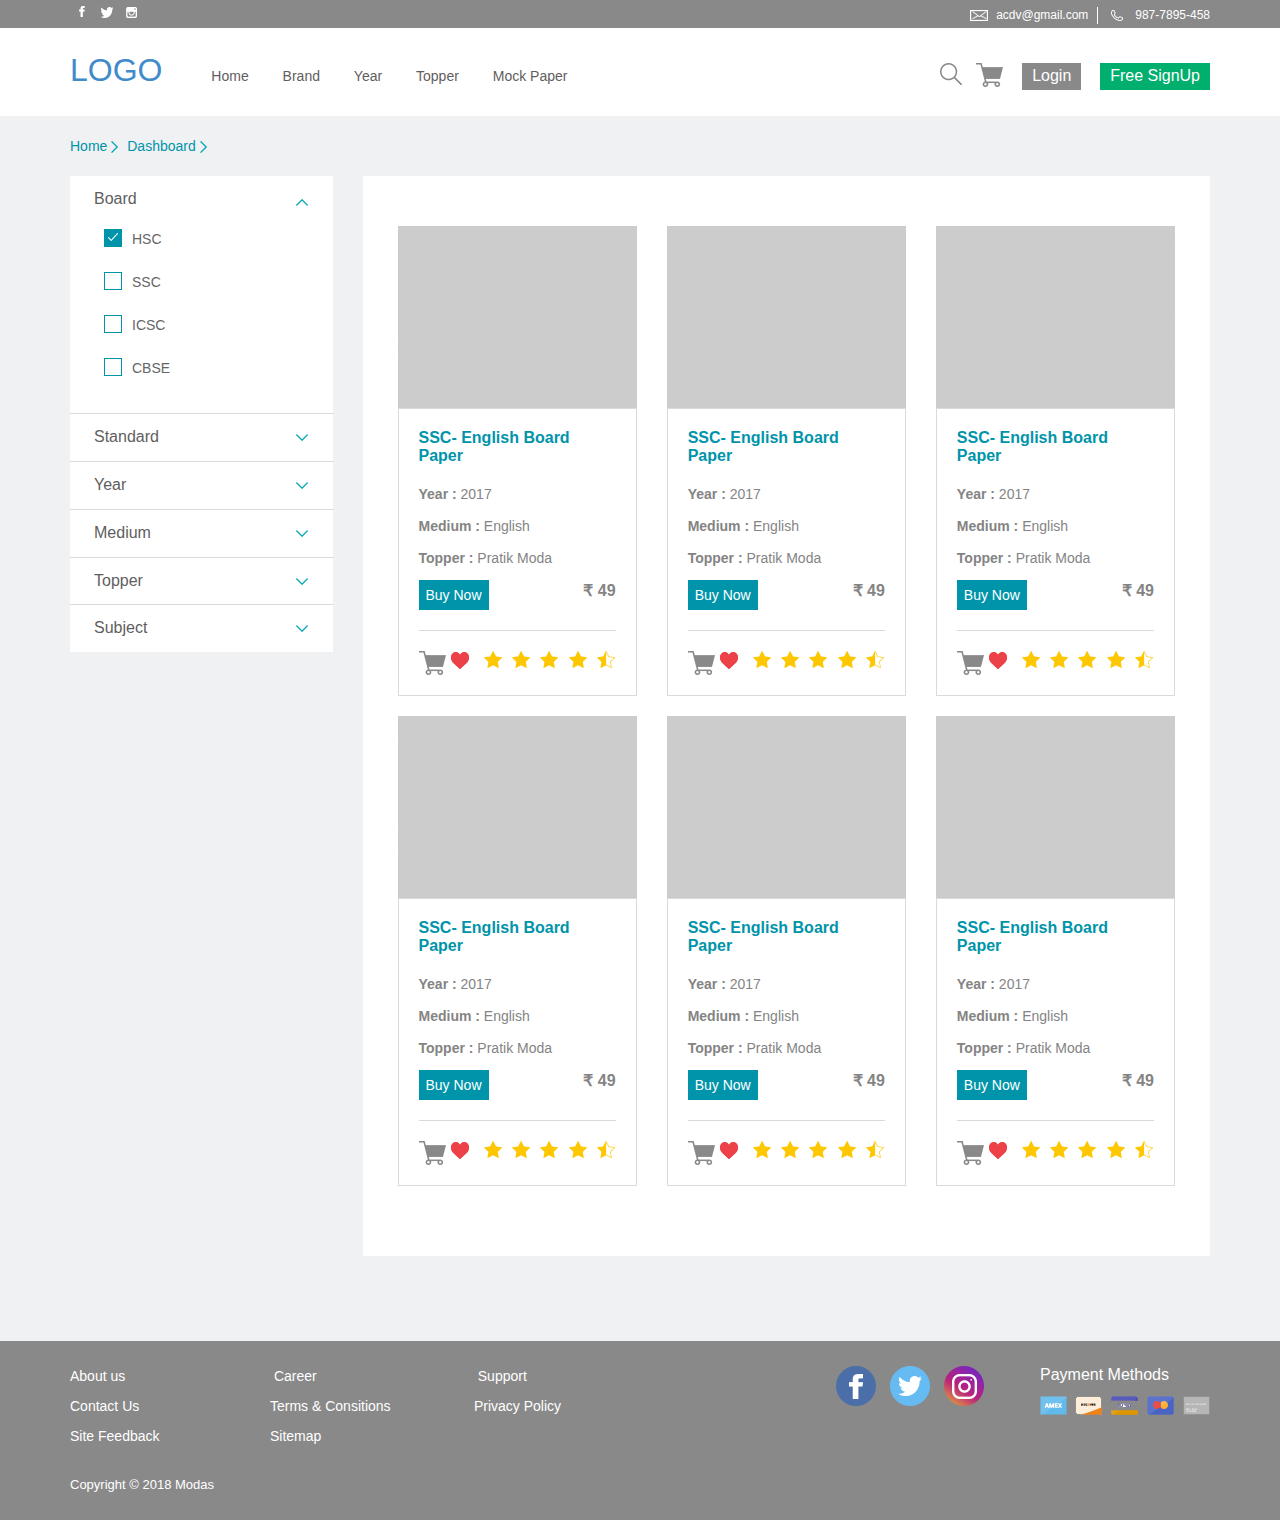
==== listing-page.html @ 91ec1459 "merged changes" ====
<!DOCTYPE html>
<html lang="en">

<head>
    <meta charset="UTF-8">
    <meta name="viewport" content="width=device-width, initial-scale=1.0">
    <meta http-equiv="X-UA-Compatible" content="ie=edge">
    <title>Document</title>
    <link rel="stylesheet" href="css/bootstrap.min.css">
    <link rel="stylesheet" href="css/owl.carousel.min.css">
    <link rel="stylesheet" href="css/style.css">
    <link rel="stylesheet" href="css/dashboard.css">
    <link rel="stylesheet" href="css/listingPage.css">
   
    <link rel="stylesheet" href="css/responsive.css">
</head>

<body>
    <header>
        <div class="topHeader">
            <div class="container">
                <div class="row">
                    <div class="col-xs-12">
                        <ul class="social-icon pull-left">
                            <li><a href="#" class="sprt sprt-fb"></a></li>
                            <li><a href="#" class="sprt sprt-twitter"></a></li>
                            <li><a href="#" class="sprt sprt-insta"></a></li>
                        </ul>
                        <ul class="contact pull-right">
                            <li><a class="sprt sprt-email" href="mailto:abcd@gmail.com">acdv@gmail.com</a></li>
                            <li><a class="sprt sprt-call brLeft" href="tel:998964875">987-7895-458</a></li>
                        </ul>
                    </div>
                </div>
            </div>
        </div>
        <div class="bottomHeader">
            <div class="container">
                <div class="row">
                    <div class="col-xs-12 col-sm-7">
                        <div class="logo">
                            <a href="#">logo</a>
                        </div>
                        <div class="humburger">
                            
                            <span class="line"></span>
                            <span class="line"></span>
                            <span class="line"></span>
                          
                    </div>
                        <ul class="main-navigation">
                            <li>
                                <a href="">Home</a>
                                <ul class="dropdown">
                                    <li><a href="">sub menus</a></li>
                                    <li><a href="">sub menus</a></li>
                                    <li><a href="">sub menus</a></li>
                                    <li><a href="">sub menus</a></li>
                                </ul>
                            </li>
                            <li><a href="">Brand</a></li>
                            <li><a href="">Year</a></li>
                            <li><a href="">Topper</a></li>
                            <li><a href="">Mock Paper</a></li>
                        </ul>
                    </div>
                    <div class="col-xs-12 col-sm-5 text-right m-topIcon">
                        <div class="search">
                            <a href=""><img src="images/search-icon.png" alt=""></a>
                        </div>
                        <div class="add-cart">
                            <a href=""><img src="images/add-cart.png" alt=""></a>
                        </div>
                       <div class="mobile_login js-popup" data-target="js-loginPopup">
                           <a href="#"><img src="images/mobile_login.png" alt=""></a>
                       </div>
                        <div class="btns-warp hidden-xs">
                            <button class="default-btns btns js-popup" data-target="js-loginPopup">Login</button>
                            <button class="btns pri-btns js-popup" data-target="js-signUpPopup">Free SignUp</button>
                        </div>
                    </div>
                </div>
            </div>
        </div>
    </header>
    <div class="breadcumBox">
        <div class="container">
            <div class="row">
                <ul class="col-md-12">
                    <li><a href="#">Home</a></li>
                    <li><a href="#">Dashboard</a></li>
                </ul>
            </div>
        </div>
    </div>
    
    <div class="listingPageWrap">
        <div class="container">
            <div class="row">
                <div class="col-md-3">
                    <ul class="filderDiv">
                        <li class="accordLi">
                            <a href="#" class="toggle active">Board</a>
                                <div class="inner" style="display: block;">
                                <div class="checkboxDiv">
                                    <input type="checkbox" name="board" id="HSC" value="HSC" checked>
                                    <label for="HSC">HSC</label>
                                </div>
                                <div class="checkboxDiv">
                                    <input type="checkbox" name="board" id="SSC" value="SSC">
                                    <label for="SSC">SSC</label>
                                </div>
                                <div class="checkboxDiv">
                                    <input type="checkbox" name="board" id="ICSC" value="ICSC">
                                    <label for="ICSC">ICSC</label>
                                </div>
                                <div class="checkboxDiv">
                                    <input type="checkbox" name="board" id="CBSE" value="CBSE">
                                    <label for="CBSE">CBSE</label>
                                </div>
                            </div>
                        </li>
                        
                        <li class="accordLi">
                            <a href="#" class="toggle">Standard</a>
                            <div class="inner">
                                <div class="checkboxDiv">
                                    <input type="checkbox" name="standard" id="twelth" value="twelth" checked>
                                    <label for="twelth">12<sup>th</sup> Class</label>
                                </div>
                                <div class="checkboxDiv">
                                    <input type="checkbox" name="standard" id="SSC" value="SSC">
                                    <label for="eleventh">11<sup>th</sup> Class</label>
                                </div>
                                <div class="checkboxDiv">
                                    <input type="checkbox" name="standard" id="tenth" value="tenth">
                                    <label for="tenth">10<sup>th</sup> Class</label>
                                </div>
                                <div class="checkboxDiv">
                                    <input type="checkbox" name="standard" id="ninth" value="ninth">
                                    <label for="ninth">9<sup>th</sup> Class</label>
                                </div>
                            </div>
                        </li>
                        
                        <li class="accordLi">
                            <a href="#" class="toggle">Year</a>
                            <div class="inner">
                                <div class="checkboxDiv">
                                    <input type="checkbox" name="board" id="2018" value="2018" checked>
                                    <label for="2018">2018</label> 
                                </div>
                                <div class="checkboxDiv">
                                    <input type="checkbox" name="board" id="2017" value="2017">
                                    <label for="2017">2017</label>
                                </div>
                                <div class="checkboxDiv">
                                    <input type="checkbox" name="board" id="2016" value="2016">
                                    <label for="2016">2016</label>
                                </div>
                                <div class="checkboxDiv">
                                    <input type="checkbox" name="board" id="2015" value="2015">
                                    <label for="2015">2015</label>
                                </div>
                            </div>
                        </li>
                        
                        <li class="accordLi">
                            <a href="#" class="toggle">Medium</a>
                            <div class="inner">
                                <div class="checkboxDiv">
                                    <input type="checkbox" name="medium" id="2018" value="2018" checked>
                                    <label for="2018">English</label> 
                                </div>
                                <div class="checkboxDiv">
                                    <input type="checkbox" name="medium" id="Hindi" value="Hindi">
                                    <label for="Hindi">Hindi</label>
                                </div>
                                <div class="checkboxDiv">
                                    <input type="checkbox" name="medium" id="Marathi" value="Marathi">
                                    <label for="Marathi">Marathi</label>
                                </div>
                            </div>
                        </li>
                        <li class="accordLi">
                            <a href="#" class="toggle">Topper</a>
                            <div class="inner">
                                <div class="checkboxDiv">
                                    <input type="checkbox" name="topper" id="first" value="first" checked>
                                    <label for="first">1<sup>st</sup> Topper</label> 
                                </div>
                                <div class="checkboxDiv">
                                    <input type="checkbox" name="topper" id="second" value="second">
                                    <label for="second">2<sup>st</sup> Topper</label>
                                </div>
                                <div class="checkboxDiv">
                                    <input type="checkbox" name="topper" id="third" value="third">
                                    <label for="third">3<sup>st</sup> Topper</label>
                                </div>
                            </div>
                        </li>
                        
                        <li class="accordLi">
                            <a href="#" class="toggle">Subject</a>
                            <div class="inner">
                                <div class="checkboxDiv">
                                    <input type="checkbox" name="subject" id="English" value="English" checked>
                                    <label for="English">English</label> 
                                </div>
                                <div class="checkboxDiv">
                                    <input type="checkbox" name="subject" id="Hindi" value="Hindi">
                                    <label for="Hindi">Hindi</label>
                                </div>
                                <div class="checkboxDiv">
                                    <input type="checkbox" name="subject" id="Marathi" value="Marathi">
                                    <label for="Marathi">Marathi</label>
                                </div>
                                <div class="checkboxDiv">
                                    <input type="checkbox" name="subject" id="Maths" value="Maths">
                                    <label for="Maths">Maths</label>
                                </div>
                                <div class="checkboxDiv">
                                    <input type="checkbox" name="subject" id="Science" value="Science">
                                    <label for="Science">Science</label>
                                </div>
                            </div>
                        </li>
                    </ul>
                </div>
                <div class="col-md-9">
                    <ul class="productMainDiv">
                        <li class="col-md-4">
                            <picture>
                                <img src="images/product.png">
                            </picture>
                            <div class="productDetails">
                                <h3>SSC- English Board Paper</h3>
                                <p><strong>Year :</strong> <span>2017</span></p>
                                <p><strong>Medium :</strong> <span>English</span></p>
                                <p><strong>Topper :</strong> <span>Pratik Moda</span></p>
                                <div class="buyAmountBox">
                                    <a href="#">Buy Now</a>
                                    <span class="amount">&#8377; 49</span>
                                </div>
                                <div class="ratingBox">
                                    <a href="#">
                                        <img src="images/add-cart.png">
                                    </a>
                                    <div class="heartCheckbox">
                                        <input type="checkbox" name="heart" id="heart" value="heart" checked>
                                        <label for="heart"></label>
                                    </div>
                                    <div class="ratingPng">
                                        <img src="images/rate4half.png"/>
                                    </div>
                                </div>
                            </div>
                        </li>
                        <li class="col-md-4">
                            <picture>
                                <img src="images/product.png">
                            </picture>
                            <div class="productDetails">
                                <h3>SSC- English Board Paper</h3>
                                <p><strong>Year :</strong> <span>2017</span></p>
                                <p><strong>Medium :</strong> <span>English</span></p>
                                <p><strong>Topper :</strong> <span>Pratik Moda</span></p>
                                <div class="buyAmountBox">
                                    <a href="#">Buy Now</a>
                                    <span class="amount">&#8377; 49</span>
                                </div>
                                <div class="ratingBox">
                                    <a href="#">
                                        <img src="images/add-cart.png">
                                    </a>
                                    <div class="heartCheckbox">
                                        <input type="checkbox" name="heart" id="heart" value="heart" checked>
                                        <label for="heart"></label>
                                    </div>
                                    <div class="ratingPng">
                                        <img src="images/rate4half.png"/>
                                    </div>
                                </div>
                            </div>
                        </li>
                        <li class="col-md-4">
                            <picture>
                                <img src="images/product.png">
                            </picture>
                            <div class="productDetails">
                                <h3>SSC- English Board Paper</h3>
                                <p><strong>Year :</strong> <span>2017</span></p>
                                <p><strong>Medium :</strong> <span>English</span></p>
                                <p><strong>Topper :</strong> <span>Pratik Moda</span></p>
                                <div class="buyAmountBox">
                                    <a href="#">Buy Now</a>
                                    <span class="amount">&#8377; 49</span>
                                </div>
                                <div class="ratingBox">
                                    <a href="#">
                                        <img src="images/add-cart.png">
                                    </a>
                                    <div class="heartCheckbox">
                                        <input type="checkbox" name="heart" id="heart" value="heart" checked>
                                        <label for="heart"></label>
                                    </div>
                                    <div class="ratingPng">
                                        <img src="images/rate4half.png"/>
                                    </div>
                                </div>
                            </div>
                        </li>
                        <li class="col-md-4">
                            <picture>
                                <img src="images/product.png">
                            </picture>
                            <div class="productDetails">
                                <h3>SSC- English Board Paper</h3>
                                <p><strong>Year :</strong> <span>2017</span></p>
                                <p><strong>Medium :</strong> <span>English</span></p>
                                <p><strong>Topper :</strong> <span>Pratik Moda</span></p>
                                <div class="buyAmountBox">
                                    <a href="#">Buy Now</a>
                                    <span class="amount">&#8377; 49</span>
                                </div>
                                <div class="ratingBox">
                                    <a href="#">
                                        <img src="images/add-cart.png">
                                    </a>
                                    <div class="heartCheckbox">
                                        <input type="checkbox" name="heart" id="heart" value="heart" checked>
                                        <label for="heart"></label>
                                    </div>
                                    <div class="ratingPng">
                                        <img src="images/rate4half.png"/>
                                    </div>
                                </div>
                            </div>
                        </li>
                        <li class="col-md-4" >
                            <picture>
                                <img src="images/product.png">
                            </picture>
                            <div class="productDetails">
                                <h3>SSC- English Board Paper</h3>
                                <p><strong>Year :</strong> <span>2017</span></p>
                                <p><strong>Medium :</strong> <span>English</span></p>
                                <p><strong>Topper :</strong> <span>Pratik Moda</span></p>
                                <div class="buyAmountBox">
                                    <a href="#">Buy Now</a>
                                    <span class="amount">&#8377; 49</span>
                                </div>
                                <div class="ratingBox">
                                    <a href="#">
                                        <img src="images/add-cart.png">
                                    </a>
                                    <div class="heartCheckbox">
                                        <input type="checkbox" name="heart" id="heart" value="heart" checked>
                                        <label for="heart"></label>
                                    </div>
                                    <div class="ratingPng">
                                        <img src="images/rate4half.png"/>
                                    </div>
                                </div>
                            </div>
                        </li>
                        <li class="col-md-4">
                            <picture>
                                <img src="images/product.png">
                            </picture>
                            <div class="productDetails">
                                <h3>SSC- English Board Paper</h3>
                                <p><strong>Year :</strong> <span>2017</span></p>
                                <p><strong>Medium :</strong> <span>English</span></p>
                                <p><strong>Topper :</strong> <span>Pratik Moda</span></p>
                                <div class="buyAmountBox">
                                    <a href="#">Buy Now</a>
                                    <span class="amount">&#8377; 49</span>
                                </div>
                                <div class="ratingBox">
                                    <a href="#">
                                        <img src="images/add-cart.png">
                                    </a>
                                    <div class="heartCheckbox">
                                        <input type="checkbox" name="heart" id="heart" value="heart" checked>
                                        <label for="heart"></label>
                                    </div>
                                    <div class="ratingPng">
                                        <img src="images/rate4half.png"/>
                                    </div>
                                </div>
                            </div>
                        </li>
                    </ul>
                </div>
            </div>
        </div>
    </div>
    <footer>
        <div class="container">
            <div class="row">
                <div class="col-xs-12">
                    <ul class="quick-link">
                        <li><a href="">About us</a></li>
                        
                        
                        <li><a href="">Career</a></li>
                        <li><a href="">Support</a></li><li><a href="">Contact Us</a></li><li><a href="">Terms &amp; Consitions</a></li>
                        <li><a href="">Privacy Policy</a></li><li><a href="">Site Feedback</a></li><li><a href="">Sitemap</a></li>
                        
                        
                    </ul>
                    <div class="pull-right">
                        <ul class="footer-social">
                            <li><a href=""><img src="images/fb.png" alt=""></a></li>
                            <li><a href=""><img src="images/twitter.png" alt=""></a></li>
                            <li><a href=""><img src="images/insta.png" alt=""></a></li>
                        </ul>
                        <div class="footer-payment">
                            <h4>Payment Methods</h4>
                            <img src="images/paymentModes.png" alt="">
                        </div>
                    </div>
                   
                </div>
                <div class="col-xs-12">
                    <div class="copy-right">
                        <p>Copyright &copy; 2018 Modas</p>
                    </div>
                </div>
            </div>
        </div>
        <div class="modal-wrapper js-loginPopup">
            <div class="modal">
                <div class="head">
                <p><strong>Login</strong> </p>
                    <a class="btn-close js-closePopup" href="javascript:;"></a>
                </div>
                <div class="content login">
                    <form action="" method="" class="" role="form">
                        <div id="" class="form-group">
                            <input id="username" class="form-control" name="username" type="text" size="18" alt="login" required="">
                            <span class="form-highlight"></span>
                            <span class="form-bar"></span>
                            <div class="errorMsg">Please enter Login Name</div>
                            <label for="username" class="float-label">login</label>
                        </div>
                        <div id="" class="form-group">
                            <input id="passwd" class="form-control" name="password" type="password" size="18" alt="password" required="">
                            <span class="form-highlight"></span>
                            <span class="form-bar"></span>
                            <label for="password" class="float-label">password</label>
                            <a href="#" class="password-visible"><img src="images/visible-password.png" alt=""></a>
                        </div>
                        <div>
                           <button class="default-btns btns secBtn loaderActive">Login 
                           <div class="loaderN loader-4"><span></span><span></span><span></span></div>
                           </button>
                           <a href="" class="pull-right pass-forget link">Forget Password</a>
                        </div>
                    </form>
                    <div class="or">
                        <span>or</span>
                    </div>
                    <div class="social-login">
                        <p>Login with your social network</p>
                        <div class="btns-warp clearfix">
                            <button class="btns fbBtn">Facebook</button>
                            <button class="btns gBtn pull-right">Gmail</button>
                        </div>
                    </div>
                    <div class="text-center">
                        <p class="pdT25">Don't Have an account? <a href="#" class="link js-popup" data-target="js-signUpPopup">Sign Up </a></p>
                    </div>
                </div>
            </div>
        </div>
        <div class="modal-wrapper js-signUpPopup">
            <div class="modal">
                <div class="head">
                <p><strong>Sign Up</strong> </p>
                    <a class="btn-close js-closePopup" href="javascript:;"></a>
                </div>
                <div class="content login">
                    <form action="" method="" class="" role="form">
                        <div id="" class="form-group">
                            <input id="" class="form-control" name="username" type="text" size="18" alt="login" required="">
                            <span class="form-highlight"></span>
                            <span class="form-bar"></span>
                            <label for="username" class="float-label">Full Name</label>
                        </div>
                        <div id="" class="form-group">
                            <input id="" class="form-control" name="username" type="text" size="18" alt="login" required="">
                            <span class="form-highlight"></span>
                            <span class="form-bar"></span>
                            <label for="username" class="float-label">Mobile Number</label>
                        </div>
                        <div id="" class="form-group">
                            <input id="" class="form-control" name="username" type="text" size="18" alt="login" required="">
                            <span class="form-highlight"></span>
                            <span class="form-bar"></span>
                            <label for="username" class="float-label">Email</label>
                        </div>
                        <div id="" class="form-group">
                            <input id="passwd" class="form-control" name="password" type="password" size="18" alt="password" required="">
                            <span class="form-highlight"></span>
                            <span class="form-bar"></span>
                            <label for="password" class="float-label">Password</label>
                            <a href="#" class="password-visible"><img src="images/visible-password.png" alt=""></a>
                        </div>
                        <div id="" class="form-group">
                            <input id="confirm-passwd" class="form-control" name="password" type="password" size="18" alt="password" required="">
                            <span class="form-highlight"></span>
                            <span class="form-bar"></span>
                            <label for="password" class="float-label">Confirm Password</label>
                            <a href="#" class="password-visible"><img src="images/visible-password.png" alt=""></a>
                        </div>
                        <div>
                           <button class="default-btns btns secBtn">Login</button>
                        </div>
                    </form>
                    <div class="text-center">
                        <p class="pdT25">Have an account? <a href="#" class="link js-popup" data-target="js-loginPopup">Login</a></p>
                    </div>
                </div>
            </div>
        </div>
    </footer>
    <script src="js/jquery.js"></script>
    <script src="js/owl.carousel.js"></script>
    <script src="js/global.js"></script>
</body>

</html>
---- css/style.css ----
/*fonts start*/
/* @font-face {
     font-family: 'Raleway-Regular';
     src: url('../fonts/glyphicons-halflings-regular.eot');
     src: url('../fonts/glyphicons-halflings-regular.eot?#iefix') format('embedded-opentype'), url('../fonts/glyphicons-halflings-regular.woff2') format('woff2'), url('../fonts/glyphicons-halflings-regular.woff') format('woff'), url('../fonts/glyphicons-halflings-regular.ttf') format('truetype'), url('../fonts/glyphicons-halflings-regular.svg#Lato-Regular') format('svg');
}
 */
/*fonts end*/
/* ============================== 2. Global styles ============================== */
body {
  font-family: 'Arial', sans-serif;
  color: #5f5e5e;
  font-size: 14px;
  background: #eff1f3;
}
h1, h2, h3, h4, h5, h6, p, ul {
  margin: 0;
  padding: 0;
}
h1, h2, h3, h4, h5 {
  font-family: 'arial', sans-serif;
}
ul, li {
  list-style-type: none;
  display: inline-block 
}
p, span {
  font-size: 14px;
  color: #848484;
  font-weight: 300;
}
a {
  text-decoration: none;
  display: inline-block;
  outline: none;
}
a:hover, a:focus, a:visited {
  text-decoration: none;
  outline: none;
}
img {
  max-width: 100%;
  display: inline-block;
}
button {
  border: none;
  outline: none;
  box-shadow: none;
  display: block;
  padding: 0;
  background: transparent;
}
input, textarea {
  font-family: 'Hind', sans-serif;
  display: block;
  font-size: 16px;
  line-height: 28px;
  outline: none;
  box-shadow: none;
  -webkit-transition: all 0.3s ease-in-out;
  transition: all 0.3s ease-in-out;
}
.btns {
  display: inline-block;
 padding: 2px 10px;
  background: #898989;
  margin-left: 15px;
  color: #fff;
  position: relative;
  font-size: 16px;
}
.btns:hover{

}
.default-btns {
}
.pri-btns {
  background: #00ae6e;
}
/*Header styling*/
header {
}
.topHeader {
  background-color: #898989;
  padding: 4px 0;
}
.contact li:last-child{
  margin-left: 5px;
}
.contact a {
  color: #ffffff;
  display: inline-block;
  font-size: 12px;
  padding-left: 37px;
  pointer-events: none;
}

.contact a.brLeft{ border-left: 1px solid #fff;
}
.social-icon li {
      padding: 0 3px;
}
.social-icon li a {
  display: inline-block;
  width: 15px;
  height: 15px;
}
.sprt{
  background-image: url(../images/spirt.png);
}
.sprt-email{
  background-position: 4px -77px;
}
.sprt-call{
  background-position: 4px -102px;
}
.sprt-fb{
  background-position: -7px -9px;
}
.sprt-twitter{
      background-position: -7px -30px;
}
.sprt-insta{
    background-position: -7px -52px;
}
.bottomHeader {
  background-color: #fff;
  padding: 20px 0;
}
.bottomHeader .btns-warp {
  padding-top: 15px;
  display: inline-block;
}
.main-navigation {
  padding-left: 30px;
}
.main-navigation li {
  padding: 0 15px;
  position: relative;
  padding-bottom: 10px;
}
.main-navigation a {
  color: #5f5e5e;
  position: relative;
  transition: all 0.5s ease;
}
.main-navigation a:hover, .main-navigation a.active {
  color: #292929;
}
.main-navigation a:after {
  content: '';
  position: absolute;
  top: 100%;
  width: 0;
  left: 50%;
  background: #0094aa;
  height: 2px;
  transition: all 0.3s ease;
}
.main-navigation a:hover:after {
  width: 100%;
  left: 0%;
}
.main-navigation .dropdown{
  position: absolute;
  width: 120px;
  left: 0;
  z-index: 1;
  opacity: 0;
  visibility: hidden;
  padding: 5px 10px;
  left: -25px;
  background: #fff;
  top: 30px;
  border-radius: 5px;
  border: 1px solid #e8e8e8;
  transform: translateY(10px);
  box-shadow: 0px 0px 20px #c5c5c5;
  transition:all 0.3s ease;
}
.main-navigation li:hover .dropdown{
    opacity: 1;
  visibility: visible;
    transform: translateY(0px);
} 
.main-navigation .dropdown:after{
  content:'';
  position: absolute;
  bottom: 100%;
  width: 15px;
  border-bottom: 6px solid #fff;
  border-right: 6px solid transparent;
  border-left: 6px solid transparent;
  left: 45%;
  box-shadow: 0px -5px 25px #bdbcbc;
}
ul.dropdown li{
  padding: 0;
  text-align: center;
  display: block;
  padding-bottom: 5px;
  /* border-bottom: 1px solid #dadada; */
}
.logo {
  display: inline-block;
}
.logo a {
  font-size: 32px;
  text-transform: uppercase;
}
.logo a img{
  width: 70%;
}
.search{
  display: inline-block;
  padding: 0 10px;
  vertical-align: top;
  padding-top: 15px;
}
.add-cart{display: inline-block;vertical-align: top;    padding-top: 15px;}
.humburger{
  display: none;

}
/*banner*/
.banner {
  position: relative;
}
.banner img{
 width:100%;
 min-height: 300px;
}
.banner-detail {
  position: absolute;
  top: 0;
  left: 0;
  height: 100%;
  width: 100%;
}
.banner-detail h2 {
  font-size: 45px;
  text-transform: uppercase;
  color: #0094aa;
  padding-bottom: 10px;
}
.banner-detail p {
}
/*sub heading*/
.subHeading {
  background: #0094aa;
  padding: 30px 0;
}
.info-img {
  width: 19%;
  display: inline-block;
  padding: 30px 0;
}
.info-img img {
}
.info-detail {
  width: 73%;
  display: inline-block;
  vertical-align: top;
  padding-left: 20px;
  border-left: 1px solid #fff;
  min-height: 150px;
  padding-bottom: 41px;
  overflow: hidden;
  position: relative;
  margin-left: 20px;
}
.info-detail h4 {
  color: #fff;
  padding-bottom: 15px;
}
.info-detail p {
  color: #fff;
  font-size: 13px;
  line-height: 16px;
  padding-right: 40px;
}
.info-detail a {
  position: absolute;
  bottom: 0;
  color: #fff;
  background: #002f47;
  padding: 1px 5px;
  border: 1px solid #fff;
}
.toppers {
  padding: 30px 0;
}
.head-title {
  color: #5f5e5e;
  font-size: 18px;
  text-transform: uppercase;
  font-weight: bold;
  padding: 12px 0;
  padding-left: 20px;
  position: relative;
}
.head-title:before {
  content: '';
  width: 6px;
  height: 100%;
  position: absolute;
  left: 0;
  top: 0;
  background: #0094aa;
}
.stu-profile {
  margin: 20px 0;
  border: 1px solid #e4e4e4;
}
.stu-profile .stu-img {
  width: 40%;
  float: left;
  height: 144px;
  background: #ccc;
 /* width: 120px;
  */
}
.stu-detail {
  width: 60%;
  float: left;
  background: #fff;
  min-height: 144px;
  padding: 15px 20px;
}
.stu-detail p {
  color: #0094aa;
  font-weight: 600;
  min-height: 40px;
  padding-bottom: 30px;
}
.stu-detail span {
  display: block;
}
.stu-detail em {
  font-weight: bold;
  font-style: normal;
}
.brB {
  border-bottom: 1px solid #ccc;
  margin-bottom: 20px;
}
.testi-profile {
  background: #fff;
  position: relative;
  margin: 0;
  padding: 60px 20px 20px;
  width: 100%;
  float: left;
  border: 1px solid #ccc;
  margin-top: 55px;
  display: inline-block;
  /* margin: 0 1%;
  */
}
.testi-img {
  width: 90px;
  height: 90px;
  background: #ccc;
  border-radius: 50%;
  position: absolute;
  top: -45px;
  left: 50%;
  transform: translateX(-50%);
  border: 2px solid #fff;
}
.testi-detail h4 {
  font-size: 16px;
  font-weight: bold;
  padding-bottom: 10px;
  text-align: center;
}
.testi-detail p {
  font-size: 13px;
  line-height: 16px;
  text-align: justify;
}
.text-detail {
  position: absolute;
  padding-top: 80px;
  width: 40%;
}
footer {
  padding: 25px 0;
  background: #898989;
}
.quick-link {
  width: 55%;
}
.quick-link li {
  width: 200px;
}
.quick-link a {
  color: #fff;
  display: inline-block;
  margin-bottom: 10px;
  position: relative;
  transition: all 0.5s ease;
}
.quick-link a:hover {
}
.quick-link a:after {
  content: '';
  position: absolute;
  top: 100%;
  width: 0;
  left: 50%;
  background: #0094aa;
  height: 2px;
  transition: all 0.5s ease;
}
.quick-link a:hover:after {
  width: 100%;
  left: 0%;
}
.footer-social {
  vertical-align: top;
  width: 200px;
  height: 50px;
}
.footer-social li {
  padding-right: 10px;
}
.footer-payment {
  display: inline-block;
  vertical-align: top;
}
.footer-payment h4 {
  color: #fff;
  padding-bottom: 10px;
  font-size: 16px;
}
.copy-right p {
  color: #fff;
  padding-top: 20px;
  font-size: 13px;
}
.or{
position: relative;
text-align: center;
border-bottom: 1px solid #ccc;
margin-top: 15px;
}
.or span{
position: absolute;
padding: 3px 5px;
background: #fff;
top: -13px;
left: 48%;
}
/**/
.form-group {
position: relative;
margin-top: 30px;
margin-bottom: 20px;
}
.input-group {
position: relative;
}
.form-control {display: block;height: 36px;width: 100%;border: none;border-radius: 0 !important;font-size: 16px;font-weight: 300;padding: 0;padding-top: 1rem;background-color: transparent;box-shadow: none;border-bottom: 1px solid #dadada;}
.input-group .form-control {
position: relative;
z-index: inherit;
float: inherit;
width: 100%;
margin-bottom: 0;
}
.form-control:focus {
border-color: #757575;
outline: none;
box-shadow: none;
}
/* -- label styles ---------------------------------- */
label {
position: absolute;
top: -18px;
color: #b1b1b1;
font-size: 12px;
font-weight: 300;
transition: 0.2s ease all;
-moz-transition: 0.2s ease all;
-webkit-transition: 0.2s ease all;
}
.form-horizontal .control-label {
position: relative;
top: 0;
margin-bottom: 0;
}
@media (min-width: 768px) {
.form-horizontal .control-label {
 font-size: 16px;
}
}
.float-label {
left: 6px;
top: 10px;
font-size: 16px;
pointer-events: none;
}
/* active state */
.form-control:focus ~ .float-label,
.form-control:valid ~ .float-label {top: -6px;font-size: 12px;left: 0;}
/* input colors ---- */
.form-control:focus ~ label {
color: #03a9f4;
}
.form-control:focus ~ .form-bar:before,
.form-control:focus ~ .form-bar:after {
background: #03a9f4;
}
/* help-block */
.form-group .help-block {
position: absolute;
}
.help-block {
color: #bdbdbd;
font-size: 12px;
font-weight: 300;
}
/* input addon ---*/
.input-group-addon {
border: none;
background: transparent;
}
/* ------  inline ----*/
.input-group-addon,
.form-inline .input-group {
display: table-cell;
}
.input-group-addon,
.input-group-btn {
width: inherit;
}
.input-group {
width: 100%;
}
@media (min-width: 768px) {
.form-inline .form-group {
 margin-top: 16px;
}
.input-group-btn,
.input-group .form-control,
.input-group-addon,
.form-inline .input-group {
 display: inline-block;
}
.input-group {
 width: auto;
}
}
/* -- bar styles -------------------------------------- */
.form-bar {
position: relative;
display: block;
width: 100%;
}
.form-bar:before,
.form-bar:after {
content: '';
height: 1px;
width: 0;
bottom: 0;
position: absolute;
transition: 0.3s ease all;
-moz-transition: 0.3s ease all;
-webkit-transition: 0.3s ease all;
}
.form-bar:before {
left: 50%;
}
.form-bar:after {
right: 50%;
}
/* active state */
.form-control:focus ~ .form-bar:before,
.form-control:focus ~ .form-bar:after {
width: 50%;
}
/* -- highlighter styles ------------------------------ */
.form-highlight {
position: absolute;
height: 60%;
width: 60px;
top: 25%;
left: 0;
pointer-events: none;
opacity: 0.4;
}
/* active state */
.form-control:focus ~ .form-highlight {
-webkit-animation: inputHighlighter 0.3s ease;
-moz-animation: inputHighlighter 0.3s ease;
animation: inputHighlighter 0.3s ease;
}
/* -- highlighter animation --------------------------- */
@-webkit-keyframes inputHighlighter {
from {
 background: #5264AE;
}
to {
 width: 0;
 background: transparent;
}
}
@-moz-keyframes inputHighlighter {
from {
 background: #5264AE;
}
to {
 width: 0;
 background: transparent;
}
}
@keyframes inputHighlighter {
from {
 background: #5264AE;
}
to {
 width: 0;
 background: transparent;
}
}
/*-- Checkbox --------------------------- */
/* 
* Core styles required for the checkboxes.
* @author Jason Mayes 2014, www.jasonmayes.com
*/
.form-group.checkbox {
margin-top: 20px;
}
.checkbox input[type='checkbox'] {
height: 0;
width: 0;
opacity: 0;
}
.checkbox label {
font-size: 14px;
font-weight: 300;
line-height: 1;
display: inline-block;
overflow: hidden;
position: relative;
top: 10px;
padding-left: 0;
}
.checkbox .chk-span {
top: 0;
border: 1px solid #5a5a5a;
color: #1d1d1d;
cursor: pointer;
display: inline-block;
float: left;
height: 14px;
margin: 0 14px 14px 1px;
outline-color: #eaeaea;
padding: 0;
position: relative;
width: 14px;
-webkit-transition: all 0.2s ease-in-out;
-moz-transition: all 0.2s ease-in-out;
transition: all 0.2s ease-in-out;
z-index: 1;
}
.checkbox .chk-span.checked {
top: -2px;
border-left: 2px solid #03a9f4;
border-bottom: 4px solid #03a9f4;
border-top: 1px solid rgba(0, 0, 0, 0);
border-right: 1px solid rgba(0, 0, 0, 0);
-webkit-transform: rotate(-45deg) scaleY(0.5);
-moz-transform: rotate(-45deg) scaleY(0.5);
-ms-transform: rotate(-45deg) scaleY(0.5);
-o-transform: rotate(-45deg) scaleY(0.5);
transform: rotate(-45deg) scaleY(0.5);
}
.checkbox .chk-span.checked {
border-left-color: #03a9f4;
border-bottom-color: #03a9f4;
}
.checkbox input[type='checkbox']:focus ~ label {
color: #03a9f4;
}
.checkbox input[type='checkbox']:focus ~ label .chk-span {
border-color: #03a9f4;
}
.checkbox input[type='checkbox']:focus ~ label .chk-span.checked {
border-left-color: #03a9f4;
border-bottom-color: #03a9f4;
border-top: 1px solid rgba(0, 0, 0, 0);
border-right: 1px solid rgba(0, 0, 0, 0);
}
@media (min-width: 768px) {
.form-inline .radio label,
.form-inline .checkbox label {
 padding-left: 5px;
}
}
.form-control-static {
font-size: 16px;
}
.form-control[disabled],
.form-control[readonly],
fieldset[disabled] .form-control {
background-color: transparent;
border-bottom-style: dashed;
}
#focusedInput {
border-color: #ccc;
border-color: rgba(82, 168, 236, 0.8);
outline: 0;
box-shadow: none;
}


/*model*/
.modal-wrapper{width:100%;height:100%;position:fixed;top:0;left:0;z-index: 99;background: rgba(0, 0, 0, 0.75);visibility:hidden;opacity:0;-webkit-transition: all 0.25s ease-in-out;-moz-transition: all 0.25s ease-in-out;-o-transition: all 0.25s ease-in-out;transition: all 0.25s ease-in-out;}

.modal-wrapper.open{
opacity:1;
visibility:visible;
}

.modal{
width: 350px;
height:auto;
max-height: 500px;
display: inline-block;
margin: 0 auto;
position:relative;
background: #fff;
top: 50%;
left:50%;
transform: translate(-50%,-50%);
background:#fff
opacity:0
-webkit-transition: all 0.5s ease-in-out;
-moz-transition: all 0.5s ease-in-out;
-o-transition: all 0.5s ease-in-out;
transition: all 0.5s ease-in-out;
}

.modal-wrapper.open .modal{
margin-top: 0;
opacity:1;
}

.head{width: 100%;/* height:32px; */padding: 20px 20px 0px 20px;overflow:hidden;background: #01bce500;}

.btn-close{
width: 19px;
height: 25px;
display:inline-block;
float:right;
color: #ccc;
margin-top: -5px;
}

.btn-close::before, .btn-close::after{
content:'';
width: 25px;
height: 2px;
display:block;
background: #b5b5b5;
}

.btn-close::before{
margin-top: 13px;
-webkit-transform:rotate(45deg);
-moz-transform:rotate(45deg);
-o-transform:rotate(45deg);
transform: rotate(45deg);
}

.btn-close::after{
margin-top: -2px;
-webkit-transform:rotate(-45deg);
-moz-transform:rotate(-45deg);
-o-transform:rotate(-45deg);
transform:rotate(-45deg);
}

.content{
padding: 0 20px 25px;
}
.blur{
-webkit-filter: blur(5px);
-moz-filter: blur(5px);
-o-filter: blur(5px);
-ms-filter: blur(5px);
filter: blur(5px);
}
.head p{
  font-size: 16px;
  display: inline-block;
  margin-top: -5px;
}
.head p strong{
  font-size:2.2rem;
  font-weight: normal;
  text-transform: uppercase;
  padding-top: 1rem;
}
.login .btns{
  margin: 5px 0;
  margin-left: 0;
  color:#ccc;
}
.social-login{
  padding: 25px 0 0 0;
}

p.pdT25{
  padding-top: 25px;
}
.login .btns.secBtn{
  background: #0094aa;
  color: #fff;
}
.login .btns.secBtn.loaderActive{
  color:transparent;
}
.loaderN {
  width: 100%;
  height: 100%;
  position: absolute;
  top: 0;
  left: 0;
  opacity: 1;
  }

.loaderActive {
  color: transparent; }
  .loaderActive .loaderN {
    opacity: 1; }

.loader-4 span {
  display: inline-block;
  width: 8px;
  height: 8px;
  border-radius: 100%;
  background-color: #ffffff;
  margin: 9px 2px 0 2px;
  opacity: 0;
  }

.loader-4 span:nth-child(1) {
  animation: opacitychange 1s ease-in-out infinite; }

.loader-4 span:nth-child(2) {
  animation: opacitychange 1s ease-in-out 0.33s infinite; }

.loader-4 span:nth-child(3) {
  animation: opacitychange 1s ease-in-out 0.66s infinite; }

@keyframes opacitychange {
  0%,
     100% {
    opacity: 0; }
  60% {
    opacity: 1; } }
.pass-forget{
  padding: 8px 0;
}
.link{
  color:#0094aa;
}
.password-visible{
  position: absolute;
  top: 9px;
  right: 7px;

}
.social-login .btns-warp{
  padding-top:10px;
}
.btns.fbBtn,.btns.gBtn{
  min-width: 130px;
  padding: 8px 0;
  padding-left: 26px;
  color: #fff;
  /* padding: 8px 0; */
}
.btns.fbBtn{
  background: #4b6ea8 url('../images/facebook-letter-logo.png') no-repeat 8px 6px;
  background-size: 20%;
}
.btns.gBtn {
    background: #f14336 url(../images/google-logo.png) no-repeat 13px 6px;
    background-size: 20%;
}
.fbBtn{
background-color: #4b6ea8;
}
.gBtn{
background-color: #f14336;
}
.errorMsg{
  position: absolute;
  bottom: -16px;
  left: 0;
  color: red;
  font-size: 11px;
}
.mobile_login{
  display: none;
}
.owl-nav{
  position: absolute;
  top: -38px;
  right: 0;
}
.owl-carousel .owl-nav button.owl-next, .owl-carousel .owl-nav button.owl-prev, .owl-carousel button.owl-dot{
  display: inline-block;
}
.owl-carousel .owl-nav button.owl-next.disabled, .owl-carousel .owl-nav button.owl-prev.disabled, .owl-carousel button.owl-dot{
opacity: 0.2;
}
.owl-carousel.info-carousel,.stu-carousel.owl-carousel{
  display: block;
}
a.password-visible.active:after {
    content: '';
    position: absolute;
    width: 21px;
    height: 2px;
    background: #b5b5b5;
    -webkit-transform: rotate(-45deg);
    -moz-transform: rotate(-45deg);
    -o-transform: rotate(-45deg);
    transform: rotate(-45deg);
    /* border: 15px solid #ccc; */
    left: -2px;
    top: 10px;
}
.gotoTop{
  display: none;
  cursor: pointer;
  position: fixed;
  bottom: 73px;
  right: 6%;
  z-index: 2;
  box-shadow: 1px 1px 31px #bfbebe;

}
---- css/dashboard.css ----
/*breadcum css start here*/
.breadcumBox{
	margin: 20px 0;
}
.breadcumBox ul li{
	padding-right: 16px;
	position: relative;
}

.breadcumBox ul li::after{
	content: '';
    position: absolute;
    display: inline-block;
    width: 14px;
    height: 10px;
    background: url(../images/colorArrow.png) no-repeat;
    right: 0;
    top: 6px;
    transform: rotate(270deg); 
}
.breadcumBox ul li a{
	color: #0094aa;
}
/*breadcum css end here*/

.dashboardwrap{
	margin: 10px 0 20px;
}
.dashboardwrap .profileMainBox{
	background-color: #ffffff;
	padding-top: 50px;
}
.dashboardwrap .profileMainBox .profileImgBox{
	text-align: center;
	padding-bottom: 75px;
	position: relative;
}
.dashboardwrap .profileMainBox .profileImgBox figure{
	border-radius: 50%;
	overflow: hidden;
	width: 160px;
	height: 160px;
	margin:0 auto;
	display: block;
	margin-bottom: 26px;
}
.dashboardwrap .profileMainBox .profileImgBox input[type=file]{
	width: 0;
    padding: 0;
    margin: 0;
    -webkit-appearance: none;
    border: none;
    line-height: 0;
    font-size: 0;
    cursor: pointer;
    height: 0;
    overflow: hidden;
}
.dashboardwrap .profileMainBox .profileImgBox input[type=file]:after{
	content: '';
	width: 23px;
	height: 23px;
	display: inline-block;
	position: absolute;
	right: 30%;
    top: 48%;
	background: url(../images/profileUpload.png) no-repeat;
}

.dashboardwrap .profileMainBox .profileImgBox figcaption{
	color: #5f5e5e;
	font-size: 16px;
	font-weight: 600;	
}
.dashboardwrap .profileMainBox .profileImgBox a{
	width:20px;
	height: 20px;
	display: inline-block;
	position: absolute;
}

.dashboardwrap .accordProfile{
	width: 100%;
}
.dashboardwrap .accordProfile li{
	display: block;
	padding: 12px 24px;
	border-bottom: 1px solid #dadada;
}
.dashboardwrap .accordProfile li:last-child{
	border-bottom: none;
}
.dashboardwrap .accordProfile li .inner{
	display: none;
	padding: 18px 10px 0;
}
.dashboardwrap .accordProfile li .inner a{
	font-size: 14px;
	color: #5f5e5e;
	display: block;
	padding-bottom: 16px;
}
.dashboardwrap .accordProfile li .inner a:first-child {
	color: #0094aa;
}
.dashboardwrap .accordProfile li.active .inner{
	display: block;
}
.dashboardwrap .accordProfile a.toggle{
	font-size: 16px;
	color: #5f5e5e;
	position: relative;
	display: block;
}
.dashboardwrap .accordProfile li a.toggle::after{
	content: '';
    position: absolute;
    display: inline-block;
    width: 14px;
    height: 10px;
    background: url(../images/colorArrow.png) no-repeat;
    right: 0;
    top: 8px;
    transform: rotate(0deg);
}
.dashboardwrap .accordProfile li a.toggle.active::after{
	transform: rotate(180deg);
}
.dashboardwrap .userDetailsMainBox{
	background-color: #ffffff;
	padding: 0 50px 30px;
}
.dashboardwrap .userDetailsMainBox h3{
	font-size: 18px;
	color: #5f5e5e;
	padding: 30px 0 0;
	clear: both;
}
.dashboardwrap .userDetailsMainBox .form-group{
	padding: 0;
	
}
.dashboardwrap .form-group a{
	position: absolute; 
	left: 25%;
	bottom: 6px;
    font-size: 11px; 
    color: #0094aa;
    border: 1px solid #0094aa;
    border-radius: 10px;
    padding: 1px 5px;
}
.dashboardwrap .form-group input,
.dashboardwrap .form-group select,
.dashboardwrap .userDetailsMainBox .form-group .form-bar{
	width: 252px;
	outline: none;
}
.dashboardwrap .form-group.form-group-address input,
.dashboardwrap .userDetailsMainBox .form-group.form-group-address .form-bar{
	width: 83%;
}
.dashboardwrap .form-group.radio-form-group{
	margin-bottom: -30px;
}
.dashboardwrap .form-group.radio-form-group span{
	display: block;
	padding-bottom: 18px;
}
.dashboardwrap .form-group.radio-form-group input{
	width: auto;
	display: inline-block;
}

.dashboardwrap .form-group.radio-form-group [type="radio"]:checked,
.dashboardwrap .form-group.radio-form-group [type="radio"]:not(:checked) {
    position: absolute;
    left: -9999px;
}
.dashboardwrap .form-group.radio-form-group [type="radio"]:checked + label,
.dashboardwrap .form-group.radio-form-group [type="radio"]:not(:checked) + label
{
    position: relative;
    padding-left: 28px;
    cursor: pointer;
    line-height: 20px;
    display: inline-block;
    color: #666;
    margin-top: 18px;
}
.dashboardwrap .form-group.radio-form-group [type="radio"]:checked + label:before,
.dashboardwrap .form-group.radio-form-group [type="radio"]:not(:checked) + label:before {
    content: '';
    position: absolute;
    left: 0;
    top: 0;
    width: 18px;
    height: 18px;
    border: 1px solid #0094aa;
    border-radius: 100%;
    background: #fff;
}
.dashboardwrap .form-group.radio-form-group [type="radio"]:checked + label:after,
.dashboardwrap .form-group.radio-form-group [type="radio"]:not(:checked) + label:after {
    content: '';
    width: 10px;
    height: 10px;
    background: #0094aa;
    position: absolute;
    top: 4px;
    left: 4px;
    border-radius: 100%;
    -webkit-transition: all 0.2s ease;
    transition: all 0.2s ease;
}
.dashboardwrap .form-group.radio-form-group [type="radio"]:not(:checked) + label:after {
    opacity: 0;
    -webkit-transform: scale(0);
    transform: scale(0);
}
.dashboardwrap .form-group.radio-form-group [type="radio"]:checked + label:after {
    opacity: 1;
    -webkit-transform: scale(1);
    transform: scale(1);
}

.dashboardwrap .form-group.radio-form-group input:last-child{
	margin-left: 30px;
}
.dashboardwrap .form-group select{
	display: block;
    height: 36px;
    border: none;
    border-radius: 0 !important;
    font-size: 16px;
    font-weight: 300;
    padding: 0;
    padding-top: 1rem;
    background-color: transparent;
    box-shadow: none;
    border-bottom: 1px solid #dadada;
    -webkit-appearance: none;
}
.dashboardwrap .form-group select::-webkit-input-placeholder {
     opacity: 0.5;
}
.dashboardwrap .form-group.selectDrp::after{
	content: '';
    position: absolute;
    display: inline-block;
    width: 14px;
    height: 10px;
    background: url(../images/downArrow.png) no-repeat;
    right: 34%;
    bottom: 8px;
    pointer-events: none; 
}
.dashboardwrap .userDetailsMainBox .buttonBox{
	clear: both;
}
.dashboardwrap .userDetailsMainBox .buttonBox button{
	width: 80px;
	text-align: center;
	padding: 5px 10px;
	border: 1px solid #0094aa;
	color: #ffffff;
	background-color: #0094aa;
	font-weight: 500;
}
---- css/listingPage.css ----
.listingPageWrap{
	margin-bottom: 80px;
}
.listingPageWrap .filderDiv{
	display: block;
	background-color: #ffffff;
}
.listingPageWrap .filderDiv li{
	display: block;
	padding: 12px 24px;
	border-bottom: 1px solid #dadada;
}
.listingPageWrap .filderDiv li:last-child{
	border-bottom: none;
}
.listingPageWrap .filderDiv li .inner{
	display: none;
	padding: 18px 10px 0;
}
.listingPageWrap .filderDiv li .inner a{
	font-size: 14px;
	color: #5f5e5e;
	display: block;
	padding-bottom: 16px;
}
.listingPageWrap .filderDiv li .inner a:first-child {
	color: #0094aa;
}
.listingPageWrap .filderDiv li.active .inner{
	display: block;
}
.listingPageWrap .filderDiv a.toggle{
	font-size: 16px;
	color: #5f5e5e;
	position: relative;
	display: block;
}
.listingPageWrap .filderDiv li a.toggle::after{
	content: '';
    position: absolute;
    display: inline-block;
    width: 14px;
    height: 10px;
    background: url(../images/colorArrow.png) no-repeat;
    right: 0;
    top: 8px;
    transform: rotate(0deg);
}
.listingPageWrap .filderDiv li a.toggle.active::after{
	transform: rotate(180deg);
}

.listingPageWrap .filderDiv .inner [type="checkbox"]:checked,
.listingPageWrap .filderDiv .inner [type="checkbox"]:not(:checked),
.productMainDiv .productDetails .ratingBox .heartCheckbox [type="checkbox"]:checked,
.productMainDiv .productDetails .ratingBox .heartCheckbox [type="checkbox"]:not(:checked) {
    position: absolute;
    left: -9999px;
}
.listingPageWrap .filderDiv .inner [type="checkbox"]:checked + label,
.listingPageWrap .filderDiv .inner [type="checkbox"]:not(:checked) + label,
.productMainDiv .productDetails .ratingBox .heartCheckbox [type="checkbox"]:checked + label,
.productMainDiv .productDetails .ratingBox .heartCheckbox [type="checkbox"]:not(:checked) + label
{
    position: relative;
    padding-left: 28px;
    cursor: pointer;
    line-height: 20px;
    display: inline-block;
    color: #666;
    margin-top: 18px;
    font-size: 14px;
}
.listingPageWrap .filderDiv .inner [type="checkbox"]:checked + label:before,
.listingPageWrap .filderDiv .inner [type="checkbox"]:not(:checked) + label:before {
    content: '';
    position: absolute;
    left: 0;
    top: 0;
    width: 18px;
    height: 18px;
    border: 1px solid #0094aa;
    background-color: #fff;

}
.listingPageWrap .filderDiv .inner [type="checkbox"]:checked + label:after,
.listingPageWrap .filderDiv .inner [type="checkbox"]:not(:checked) + label:after {
    content: '';
    width: 18px;
    height: 18px;
    background-color: #0094aa;
    position: absolute;
    top: 0;
    left: 0;
    -webkit-transition: all 0.2s ease;
    transition: all 0.2s ease;
    background-image: url(../images/tickmark.png);
    background-repeat: no-repeat;
    background-position: 4px 4px;
}
.productMainDiv .productDetails .ratingBox .heartCheckbox [type="checkbox"]:checked + label:before,
.productMainDiv .productDetails .ratingBox .heartCheckbox [type="checkbox"]:not(:checked) + label:before {
    content: '';
    position: absolute;
    left: 0;
    top: 0;
    width: 18px;
    height: 18px;
    background-color: #fff;
    background-image: url(../images/emptyHeart.png);
    background-repeat: no-repeat;
}
.productMainDiv .productDetails .ratingBox .heartCheckbox [type="checkbox"]:checked + label:after,
.productMainDiv .productDetails .ratingBox .heartCheckbox [type="checkbox"]:not(:checked) + label:after {
    content: '';
    width: 18px;
    height: 18px;
    position: absolute;
    top: 0;
    left: 0;
    -webkit-transition: all 0.2s ease;
    transition: all 0.2s ease;
    background-image: url(../images/filledHeart.png);
    background-repeat: no-repeat;
}
.listingPageWrap .filderDiv .inner [type="checkbox"]:not(:checked) + label:after,
.productMainDiv .productDetails .ratingBox .heartCheckbox [type="checkbox"]:not(:checked) + label:after {
    opacity: 0;
    -webkit-transform: scale(0);
    transform: scale(0);
}
.listingPageWrap .filderDiv .inner [type="checkbox"]:checked + label:after,
.productMainDiv .productDetails .ratingBox .heartCheckbox [type="checkbox"]:checked + label:after {
    opacity: 1;
    -webkit-transform: scale(1);
    transform: scale(1);
}
/*heart checkbox css end here*/

.listingPageWrap .productMainDiv{
	padding: 50px 20px;
	background-color: #ffffff;
	width: 100%;
	font-size: 0;
}
.listingPageWrap .productMainDiv li{
	margin-bottom: 20px;
}
.listingPageWrap .productMainDiv li .productDetails{
	padding: 20px;
	border: 1px solid #dadada;
}
.listingPageWrap .productMainDiv li .productDetails h3{
	color: #0094aa;
	font-size: 16px;
	text-align: left;
	font-weight: 600;
	padding-bottom:20px;
}
.listingPageWrap .productMainDiv li .productDetails p{
	padding-bottom: 12px;
	font-size: 14px;
}
.listingPageWrap .productMainDiv li .productDetails .buyAmountBox{
	padding-bottom: 20px;
	border-bottom: 1px solid #dadada;
	margin-bottom: 20px;
}
.listingPageWrap .productMainDiv li .productDetails .buyAmountBox a{
	font-size: 14px;
	color: #ffffff;
	background-color: #0094aa;
	padding: 5px 0;
	width: 70px;
	text-align: center;
}

.listingPageWrap .productMainDiv li .productDetails .buyAmountBox span{
	display: inline-block;
	float: right;
	font-weight: 600;
	font-size: 16px;
}
.listingPageWrap .productMainDiv li .productDetails .ratingBox a,
.listingPageWrap .productMainDiv li .productDetails .ratingBox .heartCheckbox,
.listingPageWrap .productMainDiv li .productDetails .ratingBox .ratingPng{
	display: inline-block;
	vertical-align: middle;
	padding-right: 5px;
}
.listingPageWrap .productMainDiv li .productDetails .ratingBox .ratingPng{
	float: right;
	padding-right: 0;
}
---- css/responsive.css ----
/* Extra large devices (large laptops and desktops, 1200px and down) */
@media only screen and (max-width: 1099px) {
    .stu-detail p{
        padding-bottom: 14px;
    }
}

/* Large devices (laptops/desktops, 991px and down) */
@media only screen and (max-width: 991px) {
    .main-navigation {
        padding-left: 20px;
    }
    .main-navigation li {
        padding: 0 5px;
    }
    .stu-profile .stu-img{
        height: 125px;
    }
    .stu-detail {
        min-height: 125px;
        padding: 5px 8px;
    }
    .contact a {
        pointer-events: auto;
    }
}

/* Medium devices (landscape tablets, 767px and down) */
@media only screen and (max-width: 767px) {
    .logo{
        padding-left: 55px;
    }
    [class*="col-"],.container {
        padding: 0 10px;
    }
    .row{
        margin: 0 -10px;
    }
    .topHeader .contact a{
        width: 35px;
        text-indent: -1430px;
    }

    .bottomHeader{
        padding: 5px 0;
        position: relative;
    }
    .main-navigation{
        position: fixed;
        left: -60%;
        background: #ccc;
        z-index: 1;
        top: 84px;
        width: 57%;
        padding-left: 0;
        transition: all 0.3s ease;
        -webkit-transition: all 0.3s ease;
        z-index: 10;
    }
    .main-navigation.active{
        left:0%;
    }
    .main-navigation .dropdown {
        position: static;
        width: 100%;
        left: 0;
        z-index: 1;
        opacity: 1;
        visibility: visible;
        padding: 0;
        left: 0;
        background: #fff;
        top: 30px;
        border-radius: 0;
        border: none;
        transform: none;
        box-shadow: none;
        display: none;
transition: none;
    }
    .main-navigation a:hover, .main-navigation a.active {
        color: #fff;
    }
    .main-navigation .dropdown:after{
        display:none;
    }
    ul.dropdown li {
        padding-bottom: 0;
    }
    ul.dropdown li.active{
      border-bottom:0;
    }
    ul.dropdown li a {
        background-image: none;
        background: #fff;
        color: #a3a3a3;
        border-bottom: 1px solid #e6e6e6;
        padding-left: 17px;
        position:relative;
    }
    ul.dropdown li.active a:after {
      content:'';
      position:absolute;
      width: 6px;
      height:100%;
      background: #0094aa;
      left:0;
      top: 0px;
    }
    .main-navigation a:hover:after {
    display: none;
    }
    ul.main-navigation.active:after {
        content: '';
        position: fixed;
        height: 100%;
        width: 100%;
        background: #0000008c;
        top: 83px;
        z-index: -1;
    }
    .main-navigation li{
        display: block;
        width: 100%;
        padding: 0;
    }
    .main-navigation a{
        padding: 10px 15px;
        display: block;
        text-align: left;
        background: #0094aa;
        color: #fff;
        border-bottom: 1px solid #fff;
        background-image: url(../images/dropdown_arrow_up.png);
        background-repeat: no-repeat;
        /* text-transform: uppercase; */
        /* font-weight: bold; */
        transition: none;
        background-position: 186px 16px;
    }
    .main-navigation a.active{
        background-image: url(../images/dropdown_arrow.png);
        border-bottom: 0;
    }
    .m-topIcon{
        position: absolute;
        display: inline-block;
        width: auto;
        right: 5px;
        top: 16px;
    }
    .humburger{
        width: 35px;
        height: 25px;
        position: absolute;
        left: 0;
        -webkit-transform: rotate(0deg);
        -moz-transform: rotate(0deg);
        -o-transform: rotate(0deg);
        transform: rotate(0deg);
        -webkit-transition: .5s ease-in-out;
        -moz-transition: .5s ease-in-out;
        -o-transition: .5s ease-in-out;
        transition: .5s ease-in-out;
        cursor: pointer;
        display: inline-block;
        margin-left: 15px;
        top: 11px;
    }
 .humburger span{
    display: block;
    position: absolute;
    height: 2px;
    width: 100%;
    background: #0094aa;
    border-radius: 0;
    opacity: 1;
    left: 0;
    -webkit-transform: rotate(0deg);
    -moz-transform: rotate(0deg);
    -o-transform: rotate(0deg);
    transform: rotate(0deg);
    -webkit-transition: .25s ease-in-out;
    -moz-transition: .25s ease-in-out;
    -o-transition: .25s ease-in-out;
    transition: .25s ease-in-out;
}

.humburger span:nth-child(1) {
  top: 0px;
}

.humburger span:nth-child(2) {
  top: 10px;
}

.humburger span:nth-child(3) {
  top: 20px;
}
.humburger.open span:nth-child(1) {
    top: 10px;
    -webkit-transform: rotate(135deg);
    -moz-transform: rotate(135deg);
    -o-transform: rotate(135deg);
    transform: rotate(135deg);
  }
  
  .humburger.open span:nth-child(2) {
    opacity: 0;
    left: -60px;
    display: none;
  }
  
  .humburger.open span:nth-child(3) {
    top: 10px;
    -webkit-transform: rotate(-135deg);
    -moz-transform: rotate(-135deg);
    -o-transform: rotate(-135deg);
    transform: rotate(-135deg);
  }
  .search,.add-cart{
      padding-top: 0;
  }
  .banner img{
      min-height: 200px;
  }
  .text-detail {
    padding-top: 50px;
    width: 80%;
}
.banner-detail h2{
    font-size: 20px;
}
.banner-detail p{
    max-height: 100px;
    overflow: hidden;
    font-size: 12px;
}
.subHeading{
    padding: 15px 0;
}
.info-carousel .owl-nav{
    top: auto;
    right: 0;
    bottom: 102px;
    width: 100%;
    height: 24px;
}
.info-carousel .owl-nav img{
    width: 60%;
}
.info-carousel.owl-carousel .owl-nav button.owl-prev{
    left: 0;
    position: absolute;
}
.info-carousel.owl-carousel .owl-nav button.owl-next{
    right: -14px;
    position: absolute; 
}
.info-img{
    padding: 0px 0px;
    display:none;
}
.info-detail{
    border-left: 0;
    width: 90%;
    margin-left: 5%;
    margin-right: 5%;
}
.info-detail p{
    padding-right: 0;
    padding-top: 11px;
}
.quick-link{width: 50%;margin-bottom: 15px;float: left;}
.footer-social,.footer-payment{
    width: 100%;
    display: inline-block;
    margin-bottom: 13px;
}
footer{
    padding: 10px 0;
}
.testimonail{
    margin-top: 30px;
}
.stu-carousel .owl-nav{
    right: 15px;
    top: -31px;
}
.mobile_login{
    display: inline-block;
    margin-left: 10px;
  }
  .testimonail .owl-carousel img,.stu-carousel.owl-carousel img{
    width: 50%;
  }
  .info-detail h4.studyIcon,.info-detail h4.stage {
    color: #fff;
    padding-bottom: 15px;
    padding-top: 15px;
    padding-left: 65px;
    background-image: url(../images/studyIcon.png);
    background-size: contain;
    background-repeat: no-repeat;
    background-position: 7px 0px;
}
.info-detail h4.stage{
    background-image: url(../images/stage.png);
}
.m-sideLinks{
    width: 50%;
}

/*dashboard css start here*/
.dashboardwrap .profileMainBox{
    padding-top: 25px;
}
.dashboardwrap .profileMainBox .profileImgBox {
    text-align: center;
    padding-bottom: 20px;
}
.dashboardwrap .profileMainBox .profileImgBox figure{
    width:120px;
    height:120px;
}
.dashboardwrap .profileMainBox .profileImgBox input[type=file]:after{
    right: 36%;
    top: 50%;
}
.dashboardwrap .userDetailsMainBox{
    margin-top: 20px;
    padding: 0 24px 30px;
}
.dashboardwrap .form-group a{
    left: 62%;
}
.dashboardwrap .form-group.selectDrp{
    display: table;
}
.dashboardwrap .form-group.selectDrp::after{
    right: 2%;
}

/*dashboard css end here*/

/*aboutus css start here*/

.aboutUsWrap .bannerText h3{
    font-size: 25px;
    font-weight: bold;
    color: #0094aa;
}
.aboutUsWrap h2{
    padding: 20px 0;
}
.aboutUsWrap .aboutusTextWrap{
    padding: 15px 15px 0;
    margin-bottom: 30px;
}
.aboutUsWrap .aboutusTextWrap h3{
    padding-bottom: 10px;
}
.aboutUsWrap .aboutusTextWrap p{
    text-align: justify;
    padding-bottom: 20px;
}
/*aboutus css end here*/
.logo a img {
    width: 100%;
}
} 
/* Extra small devices (phones, 600px and down) */
@media only screen and (max-width: 600px) {

} 

/* Small devices (portrait tablets and large phones, 600px and up) */
@media only screen and (min-width: 600px) {

}
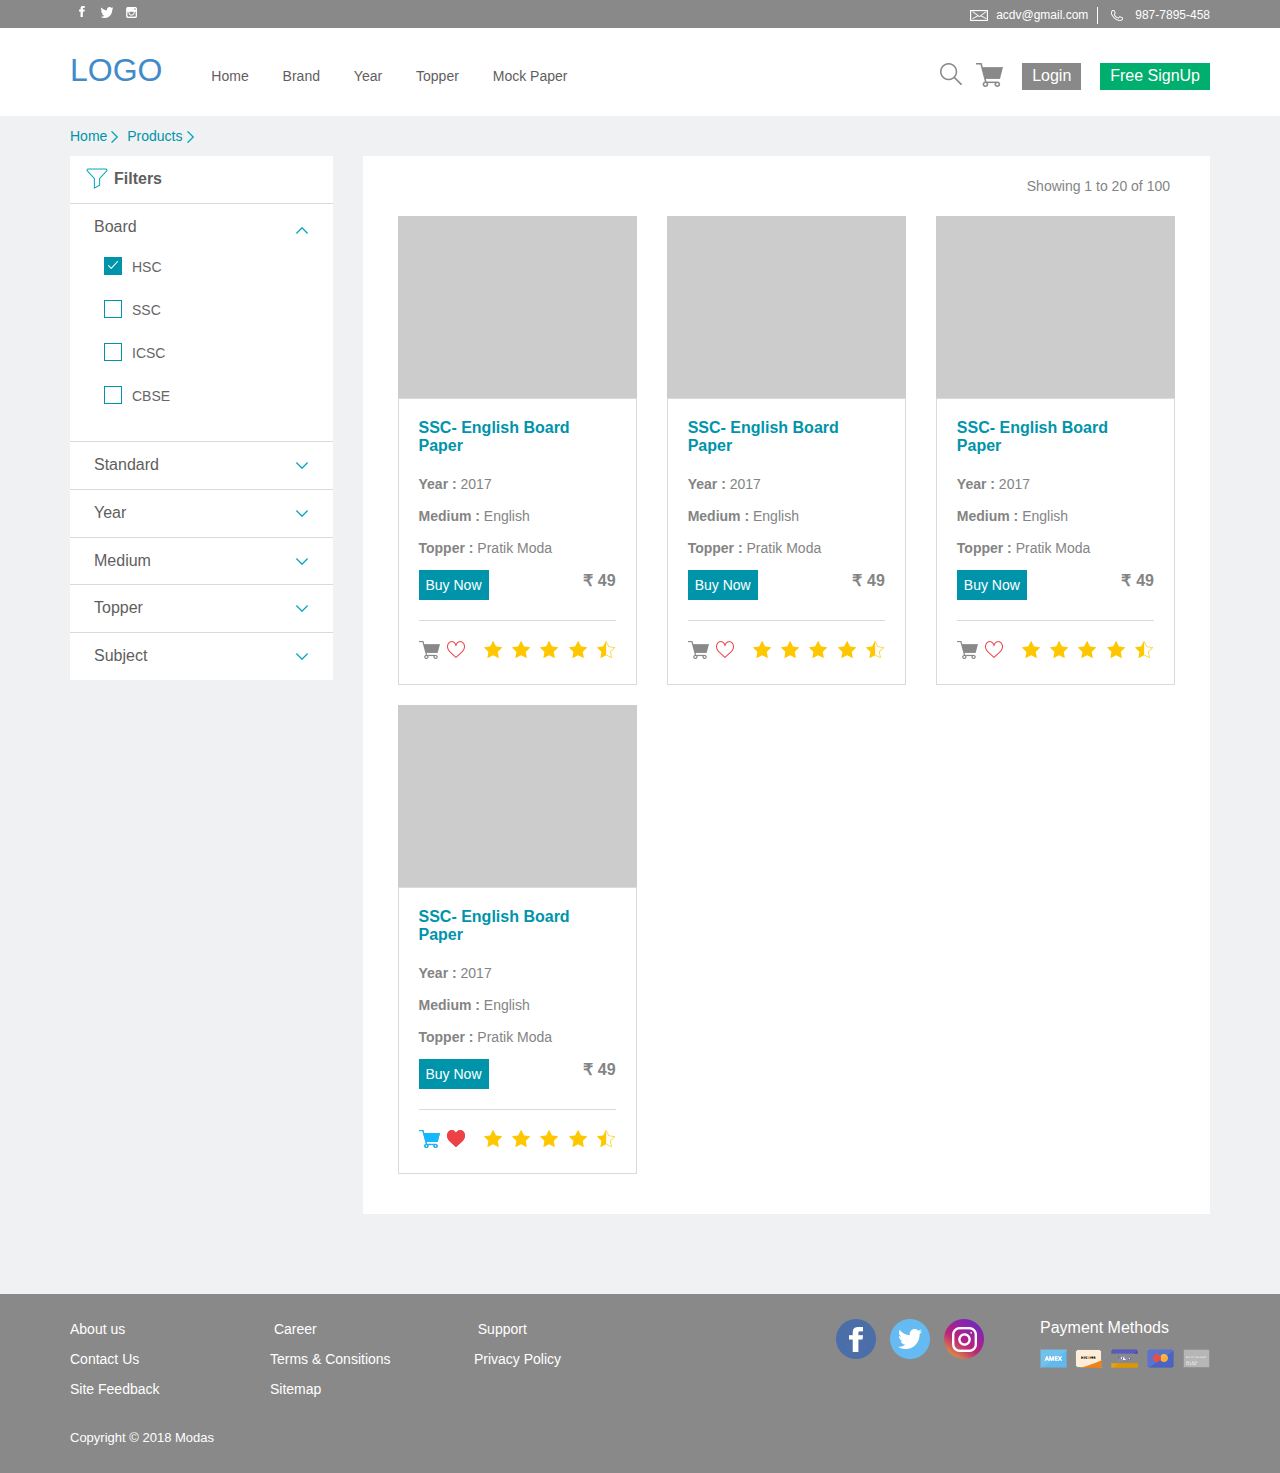
==== commit 42a96900: "added changes" ====
--- a/listing-page.html
+++ b/listing-page.html
@@ -88,7 +88,7 @@
             <div class="row">
                 <ul class="col-md-12">
                     <li><a href="#">Home</a></li>
-                    <li><a href="#">Dashboard</a></li>
+                    <li><a href="#">Products</a></li>
                 </ul>
             </div>
         </div>
@@ -100,6 +100,11 @@
                 <div class="col-md-3">
                     <ul class="filderDiv">
                         <li class="accordLi">
+                            <a href="#" class="anchrFilter">
+                                Filters
+                            </a>
+                        </li>
+                        <li class="accordLi">
                             <a href="#" class="toggle active">Board</a>
                                 <div class="inner" style="display: block;">
                                 <div class="checkboxDiv">
@@ -228,170 +233,124 @@
                     </ul>
                 </div>
                 <div class="col-md-9">
-                    <ul class="productMainDiv">
-                        <li class="col-md-4">
-                            <picture>
-                                <img src="images/product.png">
-                            </picture>
-                            <div class="productDetails">
-                                <h3>SSC- English Board Paper</h3>
-                                <p><strong>Year :</strong> <span>2017</span></p>
-                                <p><strong>Medium :</strong> <span>English</span></p>
-                                <p><strong>Topper :</strong> <span>Pratik Moda</span></p>
-                                <div class="buyAmountBox">
-                                    <a href="#">Buy Now</a>
-                                    <span class="amount">&#8377; 49</span>
-                                </div>
-                                <div class="ratingBox">
-                                    <a href="#">
-                                        <img src="images/add-cart.png">
-                                    </a>
-                                    <div class="heartCheckbox">
-                                        <input type="checkbox" name="heart" id="heart" value="heart" checked>
-                                        <label for="heart"></label>
-                                    </div>
-                                    <div class="ratingPng">
-                                        <img src="images/rate4half.png"/>
-                                    </div>
-                                </div>
-                            </div>
-                        </li>
-                        <li class="col-md-4">
-                            <picture>
-                                <img src="images/product.png">
-                            </picture>
-                            <div class="productDetails">
-                                <h3>SSC- English Board Paper</h3>
-                                <p><strong>Year :</strong> <span>2017</span></p>
-                                <p><strong>Medium :</strong> <span>English</span></p>
-                                <p><strong>Topper :</strong> <span>Pratik Moda</span></p>
-                                <div class="buyAmountBox">
-                                    <a href="#">Buy Now</a>
-                                    <span class="amount">&#8377; 49</span>
-                                </div>
-                                <div class="ratingBox">
-                                    <a href="#">
-                                        <img src="images/add-cart.png">
-                                    </a>
-                                    <div class="heartCheckbox">
-                                        <input type="checkbox" name="heart" id="heart" value="heart" checked>
-                                        <label for="heart"></label>
-                                    </div>
-                                    <div class="ratingPng">
-                                        <img src="images/rate4half.png"/>
-                                    </div>
-                                </div>
-                            </div>
-                        </li>
-                        <li class="col-md-4">
-                            <picture>
-                                <img src="images/product.png">
-                            </picture>
-                            <div class="productDetails">
-                                <h3>SSC- English Board Paper</h3>
-                                <p><strong>Year :</strong> <span>2017</span></p>
-                                <p><strong>Medium :</strong> <span>English</span></p>
-                                <p><strong>Topper :</strong> <span>Pratik Moda</span></p>
-                                <div class="buyAmountBox">
-                                    <a href="#">Buy Now</a>
-                                    <span class="amount">&#8377; 49</span>
-                                </div>
-                                <div class="ratingBox">
-                                    <a href="#">
-                                        <img src="images/add-cart.png">
-                                    </a>
-                                    <div class="heartCheckbox">
-                                        <input type="checkbox" name="heart" id="heart" value="heart" checked>
-                                        <label for="heart"></label>
-                                    </div>
-                                    <div class="ratingPng">
-                                        <img src="images/rate4half.png"/>
-                                    </div>
-                                </div>
-                            </div>
-                        </li>
-                        <li class="col-md-4">
-                            <picture>
-                                <img src="images/product.png">
-                            </picture>
-                            <div class="productDetails">
-                                <h3>SSC- English Board Paper</h3>
-                                <p><strong>Year :</strong> <span>2017</span></p>
-                                <p><strong>Medium :</strong> <span>English</span></p>
-                                <p><strong>Topper :</strong> <span>Pratik Moda</span></p>
-                                <div class="buyAmountBox">
-                                    <a href="#">Buy Now</a>
-                                    <span class="amount">&#8377; 49</span>
-                                </div>
-                                <div class="ratingBox">
-                                    <a href="#">
-                                        <img src="images/add-cart.png">
-                                    </a>
-                                    <div class="heartCheckbox">
-                                        <input type="checkbox" name="heart" id="heart" value="heart" checked>
-                                        <label for="heart"></label>
-                                    </div>
-                                    <div class="ratingPng">
-                                        <img src="images/rate4half.png"/>
-                                    </div>
-                                </div>
-                            </div>
-                        </li>
-                        <li class="col-md-4" >
-                            <picture>
-                                <img src="images/product.png">
-                            </picture>
-                            <div class="productDetails">
-                                <h3>SSC- English Board Paper</h3>
-                                <p><strong>Year :</strong> <span>2017</span></p>
-                                <p><strong>Medium :</strong> <span>English</span></p>
-                                <p><strong>Topper :</strong> <span>Pratik Moda</span></p>
-                                <div class="buyAmountBox">
-                                    <a href="#">Buy Now</a>
-                                    <span class="amount">&#8377; 49</span>
-                                </div>
-                                <div class="ratingBox">
-                                    <a href="#">
-                                        <img src="images/add-cart.png">
-                                    </a>
-                                    <div class="heartCheckbox">
-                                        <input type="checkbox" name="heart" id="heart" value="heart" checked>
-                                        <label for="heart"></label>
-                                    </div>
-                                    <div class="ratingPng">
-                                        <img src="images/rate4half.png"/>
-                                    </div>
-                                </div>
-                            </div>
-                        </li>
-                        <li class="col-md-4">
-                            <picture>
-                                <img src="images/product.png">
-                            </picture>
-                            <div class="productDetails">
-                                <h3>SSC- English Board Paper</h3>
-                                <p><strong>Year :</strong> <span>2017</span></p>
-                                <p><strong>Medium :</strong> <span>English</span></p>
-                                <p><strong>Topper :</strong> <span>Pratik Moda</span></p>
-                                <div class="buyAmountBox">
-                                    <a href="#">Buy Now</a>
-                                    <span class="amount">&#8377; 49</span>
-                                </div>
-                                <div class="ratingBox">
-                                    <a href="#">
-                                        <img src="images/add-cart.png">
-                                    </a>
-                                    <div class="heartCheckbox">
-                                        <input type="checkbox" name="heart" id="heart" value="heart" checked>
-                                        <label for="heart"></label>
-                                    </div>
-                                    <div class="ratingPng">
-                                        <img src="images/rate4half.png"/>
-                                    </div>
-                                </div>
-                            </div>
-                        </li>
-                    </ul>
+                    <div class="productMainDiv">
+                        <p class="paggingPara">Showing 1 to 20 of 100</p>
+                        <ul>
+                            <li class="col-md-4 col-xs-6">
+                                <picture>
+                                    <img src="images/product.png">
+                                </picture>
+                                <div class="productDetails">
+                                    <h3>SSC- English Board Paper</h3>
+                                    <p><strong>Year :</strong> <span>2017</span></p>
+                                    <p><strong>Medium :</strong> <span>English</span></p>
+                                    <p><strong>Topper :</strong> <span>Pratik Moda</span></p>
+                                    <div class="buyAmountBox">
+                                        <a href="#">Buy Now</a>
+                                        <span class="amount">&#8377; <span>49</span></span>
+                                    </div>
+                                    <div class="ratingBox">
+                                        <div class="cartCheckbox">
+                                            <input type="checkbox" name="cart" id="cart" value="cart">
+                                            <label for="cart"></label>
+                                        </div>
+                                        <div class="heartCheckbox">
+                                            <input type="checkbox" name="heart" id="heart" value="heart">
+                                            <label for="heart"></label>
+                                        </div>
+                                        <div class="ratingPng">
+                                            <img src="images/rate4half.png"/>
+                                        </div>
+                                    </div>
+                                </div>
+                            </li>
+                            <li class="col-md-4 col-xs-6">
+                                <picture>
+                                    <img src="images/product.png">
+                                </picture>
+                                <div class="productDetails">
+                                    <h3>SSC- English Board Paper</h3>
+                                    <p><strong>Year :</strong> <span>2017</span></p>
+                                    <p><strong>Medium :</strong> <span>English</span></p>
+                                    <p><strong>Topper :</strong> <span>Pratik Moda</span></p>
+                                    <div class="buyAmountBox">
+                                        <a href="#">Buy Now</a>
+                                        <span class="amount">&#8377; <span>49</span></span>
+                                    </div>
+                                    <div class="ratingBox">
+                                        <div class="cartCheckbox">
+                                            <input type="checkbox" name="cart" id="cart" value="cart">
+                                            <label for="cart"></label>
+                                        </div>
+                                        <div class="heartCheckbox">
+                                            <input type="checkbox" name="heart" id="heart" value="heart" >
+                                            <label for="heart"></label>
+                                        </div>
+                                        <div class="ratingPng">
+                                            <img src="images/rate4half.png"/>
+                                        </div>
+                                    </div>
+                                </div>
+                            </li>
+                            <li class="col-md-4 col-xs-6">
+                                <picture>
+                                    <img src="images/product.png">
+                                </picture>
+                                <div class="productDetails">
+                                    <h3>SSC- English Board Paper</h3>
+                                    <p><strong>Year :</strong> <span>2017</span></p>
+                                    <p><strong>Medium :</strong> <span>English</span></p>
+                                    <p><strong>Topper :</strong> <span>Pratik Moda</span></p>
+                                    <div class="buyAmountBox">
+                                        <a href="#">Buy Now</a>
+                                        <span class="amount">&#8377; <span>49</span></span>
+                                    </div>
+                                    <div class="ratingBox">
+                                        <div class="cartCheckbox">
+                                            <input type="checkbox" name="cart" id="cart" value="cart">
+                                            <label for="cart"></label>
+                                        </div>
+                                        <div class="heartCheckbox">
+                                            <input type="checkbox" name="heart" id="heart" value="heart">
+                                            <label for="heart"></label>
+                                        </div>
+                                        <div class="ratingPng">
+                                            <img src="images/rate4half.png"/>
+                                        </div>
+                                    </div>
+                                </div>
+                            </li>
+                            <li class="col-md-4 col-xs-6">
+                                <picture>
+                                    <img src="images/product.png">
+                                </picture>
+                                <div class="productDetails">
+                                    <h3>SSC- English Board Paper</h3>
+                                    <p><strong>Year :</strong> <span>2017</span></p>
+                                    <p><strong>Medium :</strong> <span>English</span></p>
+                                    <p><strong>Topper :</strong> <span>Pratik Moda</span></p>
+                                    <div class="buyAmountBox">
+                                        <a href="#">Buy Now</a>
+                                        <span class="amount">&#8377; 49</span>
+                                    </div>
+                                    <div class="ratingBox">
+                                        <div class="cartCheckbox">
+                                            <input type="checkbox" name="cart" id="cart" value="cart" checked>
+                                            <label for="cart"></label>
+                                        </div>
+                                        <div class="heartCheckbox">
+                                            <input type="checkbox" name="heart" id="heart" value="heart" checked>
+                                            <label for="heart"></label>
+                                        </div>
+                                        <div class="ratingPng">
+                                            <img src="images/rate4half.png"/>
+                                        </div>
+                                    </div>
+                                </div>
+                            </li>
+                            
+                        </ul>
+                    </div>
                 </div>
             </div>
         </div>
--- a/css/dashboard.css
+++ b/css/dashboard.css
@@ -1,6 +1,6 @@
 /*breadcum css start here*/
 .breadcumBox{
-	margin: 20px 0;
+	padding: 10px 0;
 }
 .breadcumBox ul li{
 	padding-right: 16px;
@@ -24,7 +24,7 @@
 /*breadcum css end here*/
 
 .dashboardwrap{
-	margin: 10px 0 20px;
+	margin-bottom: 20px;
 }
 .dashboardwrap .profileMainBox{
 	background-color: #ffffff;
--- a/css/listingPage.css
+++ b/css/listingPage.css
@@ -28,6 +28,24 @@
 }
 .listingPageWrap .filderDiv li.active .inner{
 	display: block;
+}
+.listingPageWrap .filderDiv li a.anchrFilter{
+    font-size: 16px;
+    font-weight: 600;
+    color: #5f5e5e;
+    padding-left: 20px;
+    position: relative;
+    pointer-events: none;
+}
+.listingPageWrap .filderDiv li a.anchrFilter::before{
+    content: '';
+    background: url(../images/filter.png) no-repeat;
+    height: 22px;
+    width: 22px;
+    display: inline-block;
+    position: absolute;
+    left: -8px;
+
 }
 .listingPageWrap .filderDiv a.toggle{
 	font-size: 16px;
@@ -52,6 +70,8 @@
 
 .listingPageWrap .filderDiv .inner [type="checkbox"]:checked,
 .listingPageWrap .filderDiv .inner [type="checkbox"]:not(:checked),
+.productMainDiv .productDetails .ratingBox .cartCheckbox [type="checkbox"]:checked,
+.productMainDiv .productDetails .ratingBox .cartCheckbox [type="checkbox"]:not(:checked),
 .productMainDiv .productDetails .ratingBox .heartCheckbox [type="checkbox"]:checked,
 .productMainDiv .productDetails .ratingBox .heartCheckbox [type="checkbox"]:not(:checked) {
     position: absolute;
@@ -59,6 +79,8 @@
 }
 .listingPageWrap .filderDiv .inner [type="checkbox"]:checked + label,
 .listingPageWrap .filderDiv .inner [type="checkbox"]:not(:checked) + label,
+.productMainDiv .productDetails .ratingBox .cartCheckbox [type="checkbox"]:checked + label,
+.productMainDiv .productDetails .ratingBox .cartCheckbox [type="checkbox"]:not(:checked) + label,
 .productMainDiv .productDetails .ratingBox .heartCheckbox [type="checkbox"]:checked + label,
 .productMainDiv .productDetails .ratingBox .heartCheckbox [type="checkbox"]:not(:checked) + label
 {
@@ -98,6 +120,36 @@
     background-repeat: no-repeat;
     background-position: 4px 4px;
 }
+.productMainDiv p.paggingPara {
+    padding: 20px;
+    text-align: right;
+
+}
+.productMainDiv .productDetails .ratingBox .cartCheckbox [type="checkbox"]:checked + label:before,
+.productMainDiv .productDetails .ratingBox .cartCheckbox [type="checkbox"]:not(:checked) + label:before {
+    content: '';
+    position: absolute;
+    left: 0;
+    top: 0;
+    width: 22px;
+    height: 20px;
+    background-color: #fff;
+    background-image: url(../images/uncheckedCart.png);
+    background-repeat: no-repeat;
+}
+.productMainDiv .productDetails .ratingBox .cartCheckbox [type="checkbox"]:checked + label:after,
+.productMainDiv .productDetails .ratingBox .cartCheckbox [type="checkbox"]:not(:checked) + label:after {
+    content: '';
+    width: 22px;
+    height: 20px;
+    position: absolute;
+    top: 0;
+    left: 0;
+    -webkit-transition: all 0.2s ease;
+    transition: all 0.2s ease;
+    background-image: url(../images/checkedCart.png);
+    background-repeat: no-repeat;
+}
 .productMainDiv .productDetails .ratingBox .heartCheckbox [type="checkbox"]:checked + label:before,
 .productMainDiv .productDetails .ratingBox .heartCheckbox [type="checkbox"]:not(:checked) + label:before {
     content: '';
@@ -124,12 +176,14 @@
     background-repeat: no-repeat;
 }
 .listingPageWrap .filderDiv .inner [type="checkbox"]:not(:checked) + label:after,
+.productMainDiv .productDetails .ratingBox .cartCheckbox [type="checkbox"]:not(:checked) + label:after,
 .productMainDiv .productDetails .ratingBox .heartCheckbox [type="checkbox"]:not(:checked) + label:after {
     opacity: 0;
     -webkit-transform: scale(0);
     transform: scale(0);
 }
 .listingPageWrap .filderDiv .inner [type="checkbox"]:checked + label:after,
+.productMainDiv .productDetails .ratingBox .cartCheckbox [type="checkbox"]:checked + label:after
 .productMainDiv .productDetails .ratingBox .heartCheckbox [type="checkbox"]:checked + label:after {
     opacity: 1;
     -webkit-transform: scale(1);
@@ -138,10 +192,13 @@
 /*heart checkbox css end here*/
 
 .listingPageWrap .productMainDiv{
-	padding: 50px 20px;
+	padding: 0 20px 20px;
 	background-color: #ffffff;
 	width: 100%;
 	font-size: 0;
+}
+.listingPageWrap .productMainDiv ul{
+    width: 100%;
 }
 .listingPageWrap .productMainDiv li{
 	margin-bottom: 20px;
@@ -181,12 +238,14 @@
 	font-weight: 600;
 	font-size: 16px;
 }
-.listingPageWrap .productMainDiv li .productDetails .ratingBox a,
+.listingPageWrap .productMainDiv li .productDetails .buyAmountBox span>span{
+    padding-left: 5px; 
+}
+.listingPageWrap .productMainDiv li .productDetails .ratingBox .cartCheckbox,
 .listingPageWrap .productMainDiv li .productDetails .ratingBox .heartCheckbox,
 .listingPageWrap .productMainDiv li .productDetails .ratingBox .ratingPng{
 	display: inline-block;
 	vertical-align: middle;
-	padding-right: 5px;
 }
 .listingPageWrap .productMainDiv li .productDetails .ratingBox .ratingPng{
 	float: right;
--- a/css/responsive.css
+++ b/css/responsive.css
@@ -365,6 +365,97 @@
     padding-bottom: 20px;
 }
 /*aboutus css end here*/
+
+/*listingpage css start here*/
+
+.listingPageWrap{
+    margin-bottom: 10px;
+}
+.listingPageWrap .filderDiv{
+    margin-bottom: 0;
+}
+.listingPageWrap .filderDiv li{
+    display: none;
+    border: none;
+}
+.listingPageWrap .filderDiv li:first-child{
+    display: block;
+    text-align: right;
+}
+.productMainDiv p.paggingPara{
+    display: none;
+}
+.listingPageWrap .productMainDiv{
+    padding: 0;
+}
+.listingPageWrap .productMainDiv ul{
+    text-align: center;
+}
+
+.listingPageWrap .productMainDiv li .productDetails{
+    padding: 10px 10px 0;
+}
+.listingPageWrap .productMainDiv li .productDetails h3{
+    font-size: 14px;
+    padding-bottom: 10px;
+}
+.listingPageWrap .productMainDiv li .productDetails p{
+    font-size: 12px;
+    text-align: left;
+    padding-bottom: 8px;
+}
+.listingPageWrap .productMainDiv li .productDetails p span{
+    font-size: 12px;
+}
+.listingPageWrap .productMainDiv li .productDetails .buyAmountBox{
+    text-align: left;
+}
+.listingPageWrap .productMainDiv li .productDetails .ratingBox{
+    text-align: left;
+}
+.listingPageWrap .filderDiv .inner [type="checkbox"]:checked + label, 
+.listingPageWrap .filderDiv .inner [type="checkbox"]:not(:checked) + label, 
+.productMainDiv .productDetails .ratingBox .cartCheckbox [type="checkbox"]:checked + label, 
+.productMainDiv .productDetails .ratingBox .cartCheckbox [type="checkbox"]:not(:checked) + label, 
+.productMainDiv .productDetails .ratingBox .heartCheckbox [type="checkbox"]:checked + label, 
+.productMainDiv .productDetails .ratingBox .heartCheckbox [type="checkbox"]:not(:checked) + label{
+    padding-left: 22px;
+}
+.productMainDiv .productDetails .ratingBox .cartCheckbox [type="checkbox"]:checked + label:before,
+.productMainDiv .productDetails .ratingBox .cartCheckbox [type="checkbox"]:not(:checked) + label:before {
+    background-image: url(../images/uncheckedCartMob.png);
+    width: 16px;
+    height: 15px;
+}
+.productMainDiv .productDetails .ratingBox .cartCheckbox [type="checkbox"]:checked + label:after,
+.productMainDiv .productDetails .ratingBox .cartCheckbox [type="checkbox"]:not(:checked) + label:after {
+    background-image: url(../images/checkedCartMob.png);
+    width: 16px;
+    height: 15px;
+}
+.productMainDiv .productDetails .ratingBox .heartCheckbox [type="checkbox"]:checked + label:before,
+.productMainDiv .productDetails .ratingBox .heartCheckbox [type="checkbox"]:not(:checked) + label:before {
+    background-image: url(../images/emptyHeartMob.png);
+}
+.productMainDiv .productDetails .ratingBox .heartCheckbox [type="checkbox"]:checked + label:after,
+.productMainDiv .productDetails .ratingBox .heartCheckbox [type="checkbox"]:not(:checked) + label:after {
+    background-image: url(../images/filledHeartMob.png);
+}
+
+.listingPageWrap .productMainDiv li .productDetails .buyAmountBox{
+    margin-bottom: 10px;
+    padding-bottom: 10px;
+}
+.listingPageWrap .productMainDiv li .productDetails .buyAmountBox a{
+    font-size: 12px;
+}
+.listingPageWrap .productMainDiv li .productDetails .buyAmountBox span{
+    font-size: 14px;
+}
+.listingPageWrap .productMainDiv li .productDetails .ratingBox .ratingPng{
+    width: 80px;
+}
+/*listingpage css end here*/
 .logo a img {
     width: 100%;
 }
